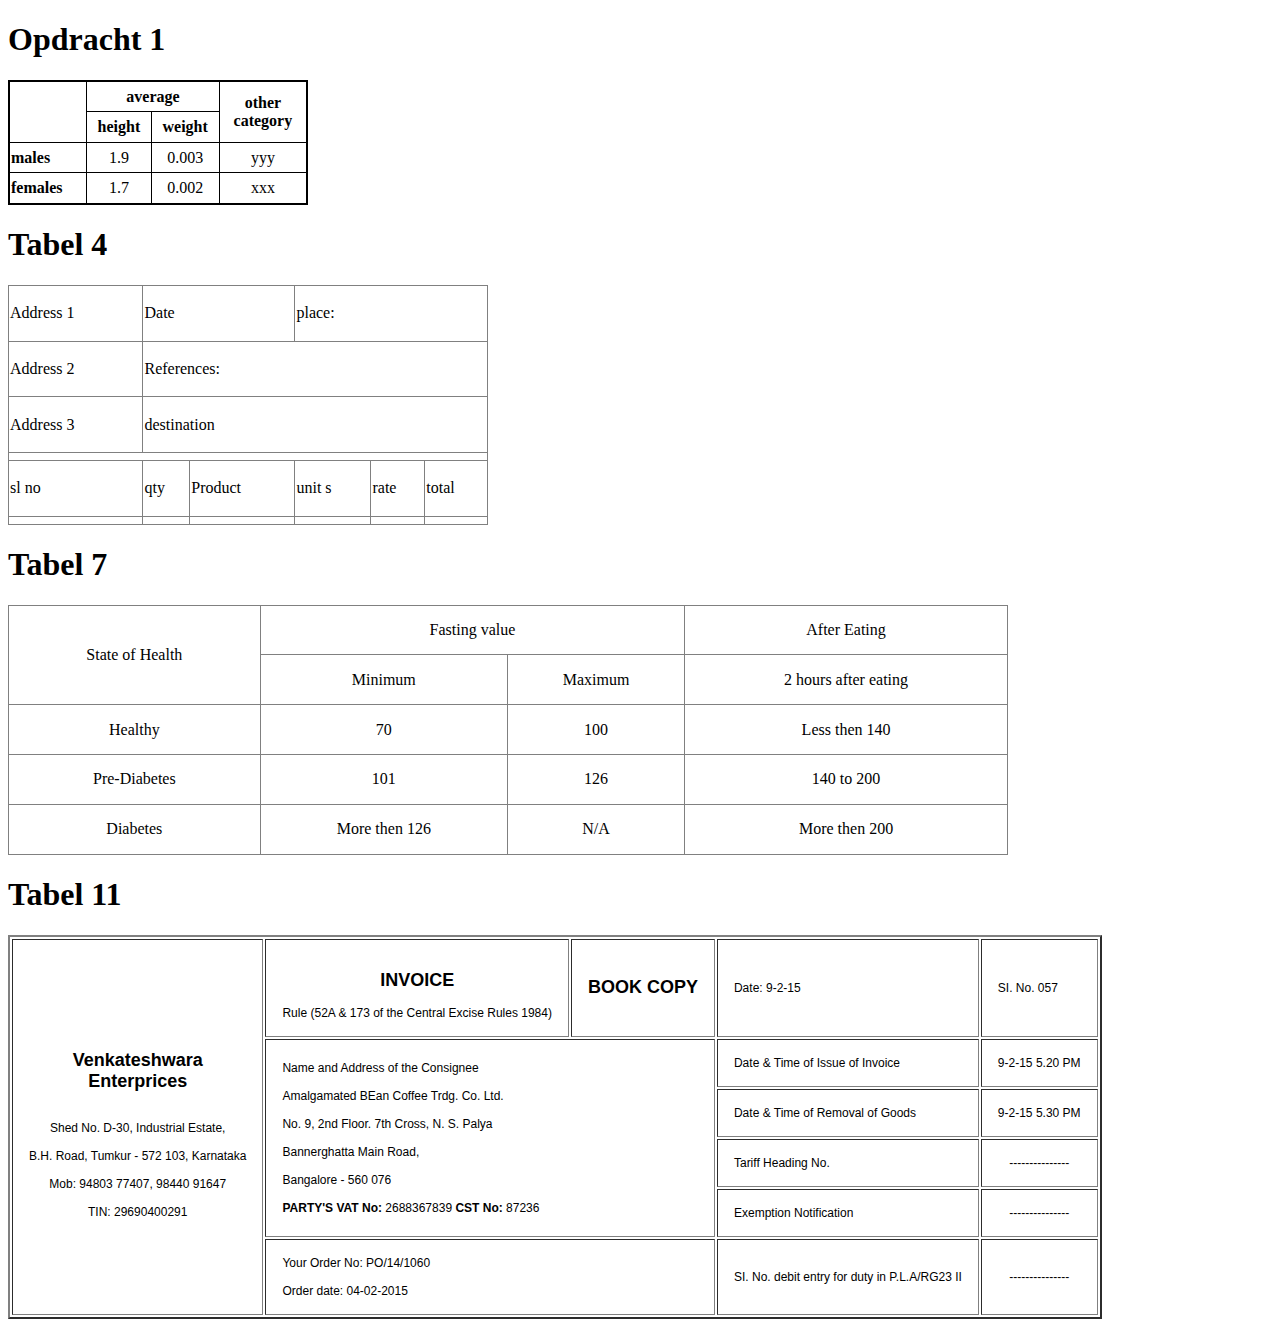
==== Hoofdstuk3/index.html @ ba9407ae "Fixed Hoofdstuk 3" ====
<!DOCTYPE html>
<html lang="en">
<head>
    <meta charset="UTF-8">
    <title>Tabellen</title>
</head>
<body>

</table>

    <h1>Opdracht 1</h1>
    <table border="1" style="border-collapse: collapse;text-align: center; border: 2px solid black;" width="300" height="125">
        <tr>
            <td rowspan="2"></td>
            <td colspan="2" style="font-weight: bold;">average</td>
            <td rowspan="2" style="font-weight: bold;">other <br>category</td>

        </tr>
        <tr>
            <td style="font-weight: bold;">height</td>
            <td style="font-weight: bold;">weight</td>
        </tr>
        <tr>
            <td style="font-weight: bold; text-align: left;">males</td>
            <td>1.9</td>
            <td>0.003</td>
            <td>yyy</td>
        </tr>
        <tr>
            <td style="font-weight: bold; text-align: left;">females</td>
            <td>1.7</td>
            <td>0.002</td>
            <td>xxx</td>
        </tr>
    </table>

    <h1>Tabel 4</h1>

    <table style="border-collapse:collapse;" border="1" height="240" width="480">
        <tr>
            <td rowspan="2">Address 1</td>
            <td colspan="2">Date</td>
            <td colspan="3">place:</td>
        </tr>
        <tr>
            <td rowspan="2" colspan="5">References:</td>
        </tr>
        <tr>
            <td>Address 2</td>
        </tr>
        <tr>
            <td>Address 3</td>
            <td colspan="5">destination</td>
        </tr>
        <tr><td colspan="6"></td></tr>
        <tr>
            <td>sl no</td>
            <td>qty</td>
            <td>Product</td>
            <td>unit s</td>
            <td>rate</td>
            <td>total</td>
        </tr>
        <tr>
            <td rowspan="2"></td>
            <td rowspan="2"></td>
            <td rowspan="2"></td>
            <td rowspan="2"></td>
            <td rowspan="2"></td>
            <td rowspan="2"></td>
        </tr>
    </table>


    <h1>Tabel 7</h1>

    <table style="border-collapse:collapse;" border="1" width="1000" height="250">
        <tr style="text-align:center;">
            <td rowspan="2">State of Health</td>
            <td colspan="2">Fasting value</td>
            <td colspan="1">After Eating</td>
        </tr>
        <tr style="text-align:center;">
            <td>Minimum</td>
            <td>Maximum</td>
            <td>2 hours after eating</td>
        </tr>
        <tr style="text-align:center;">
            <td>Healthy</td>
            <td>70</td>
            <td>100</td>
            <td>Less then 140</td>
        </tr>
        <tr style="text-align:center;">
            <td>Pre-Diabetes</td>
            <td>101</td>
            <td>126</td>
            <td>140 to 200</td>
        </tr>
        <tr style="text-align:center;">
            <td>Diabetes</td>
            <td>More then 126</td>
            <td>N/A</td>
            <td>More then 200</td>
        </tr>
    </table>


    <h1>Tabel 11</h1>

    <table style="font-family:Arial,sans-serif; font-size: 12px; text-align:center;" border="2">
        <tr>
            <td style="padding:1rem;" colspan="1" rowspan="10">
                <h2> Venkateshwara <br> Enterprices </h2>
                <br> Shed No. D-30, Industrial Estate,
                <br>
                <br> B.H. Road, Tumkur - 572 103, Karnataka
                <br>
                <br>Mob: 94803 77407, 98440 91647
                <br>
                <br>TIN: 29690400291
            </td>
            <td style="padding:1rem;"> <h2> INVOICE </h2>
                 Rule (52A & 173 of the Central Excise Rules 1984) </td>
            <td style="padding:1rem;"> <h2> BOOK COPY </h2> </td>
            <td style="text-align:left;padding:1rem;" colspan="4"> Date: 9-2-15 </td>
            <td style="text-align:left;padding:1rem;" > SI. No. 057 </td>
        </tr>
        <tr>
            <td style="text-align:left;padding:1rem;" rowspan="4" colspan="2"> Name and Address of the Consignee <br>
                <br> Amalgamated BEan Coffee Trdg. Co. Ltd. <br>
                <br> No. 9, 2nd Floor. 7th Cross, N. S. Palya <br>
                <br> Bannerghatta Main Road, <br>
                <br> Bangalore - 560 076 <br>
                <br> <b> PARTY'S VAT No: </b> 2688367839 <b> CST No:</b> 87236
            </td>
            <td style="text-align:left;padding:1rem;" colspan="4" rowspan="1">
                Date & Time of Issue of Invoice
            </td>
            <td style="text-align:left;padding:1rem;">
                9-2-15 5.20 PM
            </td>
        </tr>
        <tr>
            <td style="text-align:left;padding:1rem;" colspan="4"> Date & Time of Removal of Goods </td>
            <td> 9-2-15 5.30 PM </td>
        </tr>
        <tr>
            <td style="text-align:left;padding:1rem;" colspan="4"> Tariff Heading No. </td>
            <td> --------------- </td>
        </tr>
        <tr>
            <td style="text-align:left;padding:1rem;" colspan="4"> Exemption Notification </td>
            <td> --------------- </td>
        </tr>
        <tr>
            <td style="text-align:left;padding:1rem;" colspan="2"> Your Order No: PO/14/1060
                <br>
                <br> Order date: 04-02-2015 </td>
            <td style="padding:1rem;" colspan="4"> SI. No. debit entry for duty in P.L.A/RG23 II </td>
            <td> --------------- </td>
        </tr>
    </table>

</body>
</html>
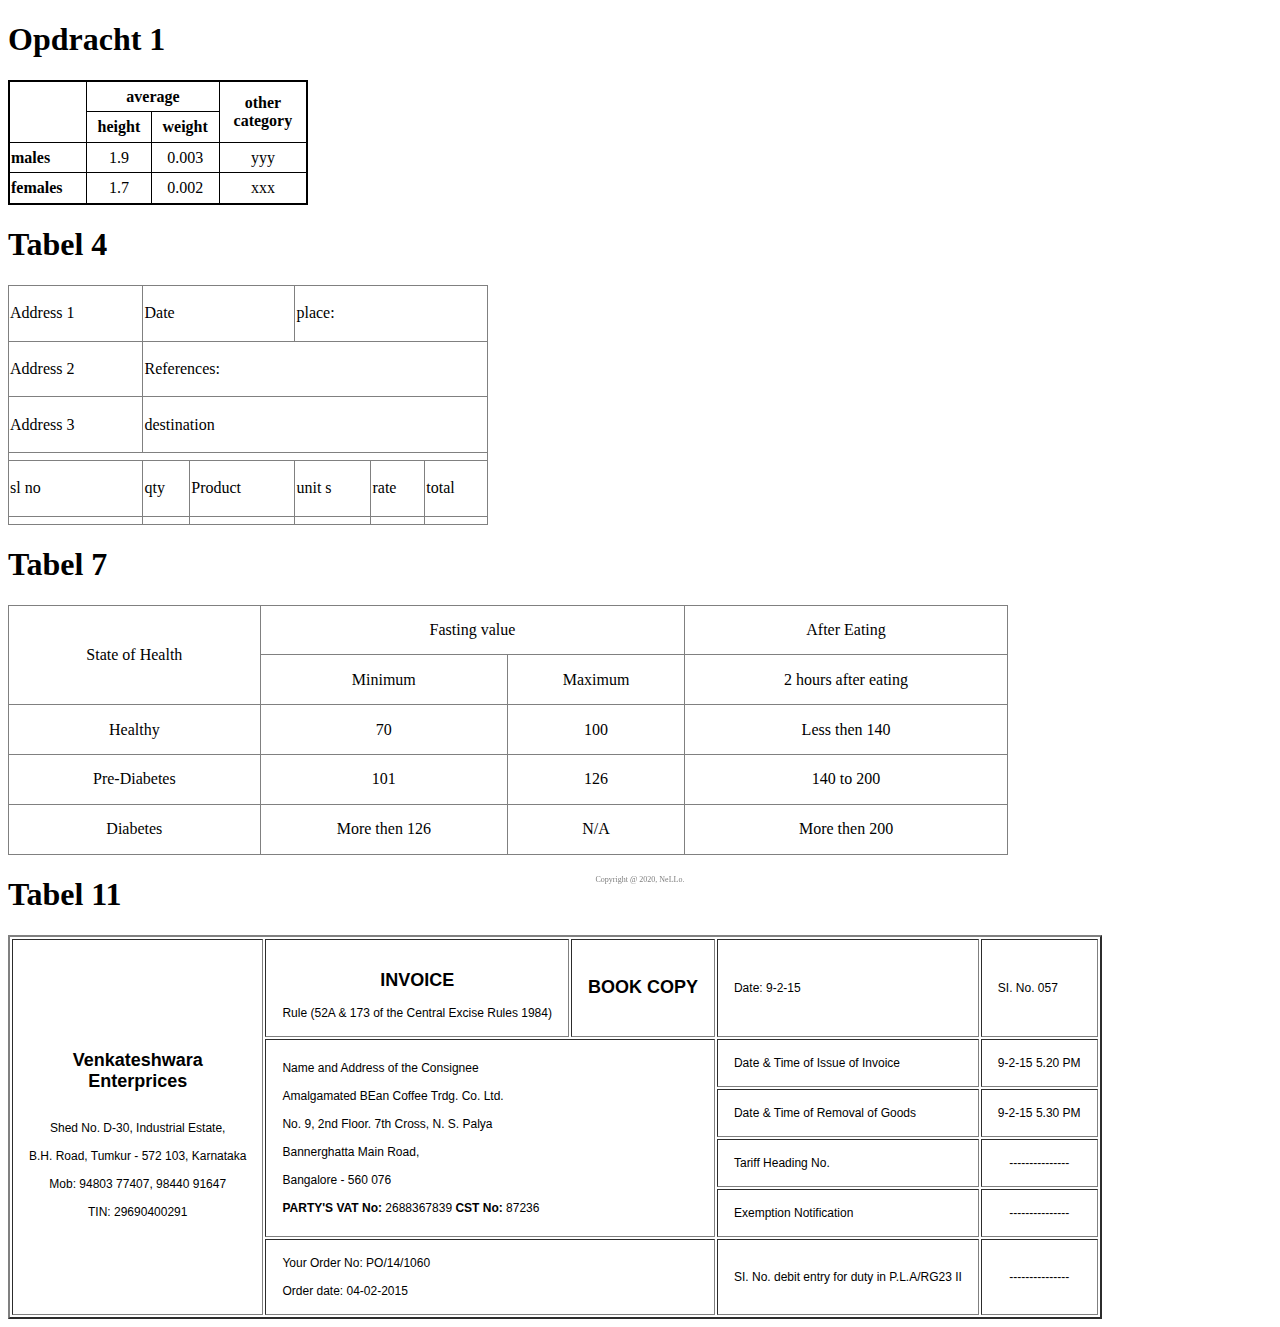
==== commit 968c609c: "copyright toegevoegd" ====
--- a/Hoofdstuk3/index.html
+++ b/Hoofdstuk3/index.html
@@ -3,6 +3,7 @@
 <head>
     <meta charset="UTF-8">
     <title>Tabellen</title>
+    <link rel="stylesheet" href="copyright.css">
 </head>
 <body>
 
@@ -161,6 +162,8 @@
             <td> --------------- </td>
         </tr>
     </table>
-
+<div class="Copyright">
+    <a href="https://nellorecords.com/" target="_blank">Copyright @ 2020, NeLLo.</a>
+</div>
 </body>
 </html>--- a/Hoofdstuk3/copyright.css
+++ b/Hoofdstuk3/copyright.css
@@ -0,0 +1,17 @@
+.Copyright a{
+    text-decoration: none;
+    font-size: 8px;
+    position: fixed;
+    color: gray;
+    display: block;
+    left: 0;
+    bottom: 0;
+    width: 100%;
+    text-align: center;
+    padding-bottom: 1rem;
+}
+
+.Copyright a:hover {
+    color: lightgray;
+    transition: 0.1s ease-in-out;
+}